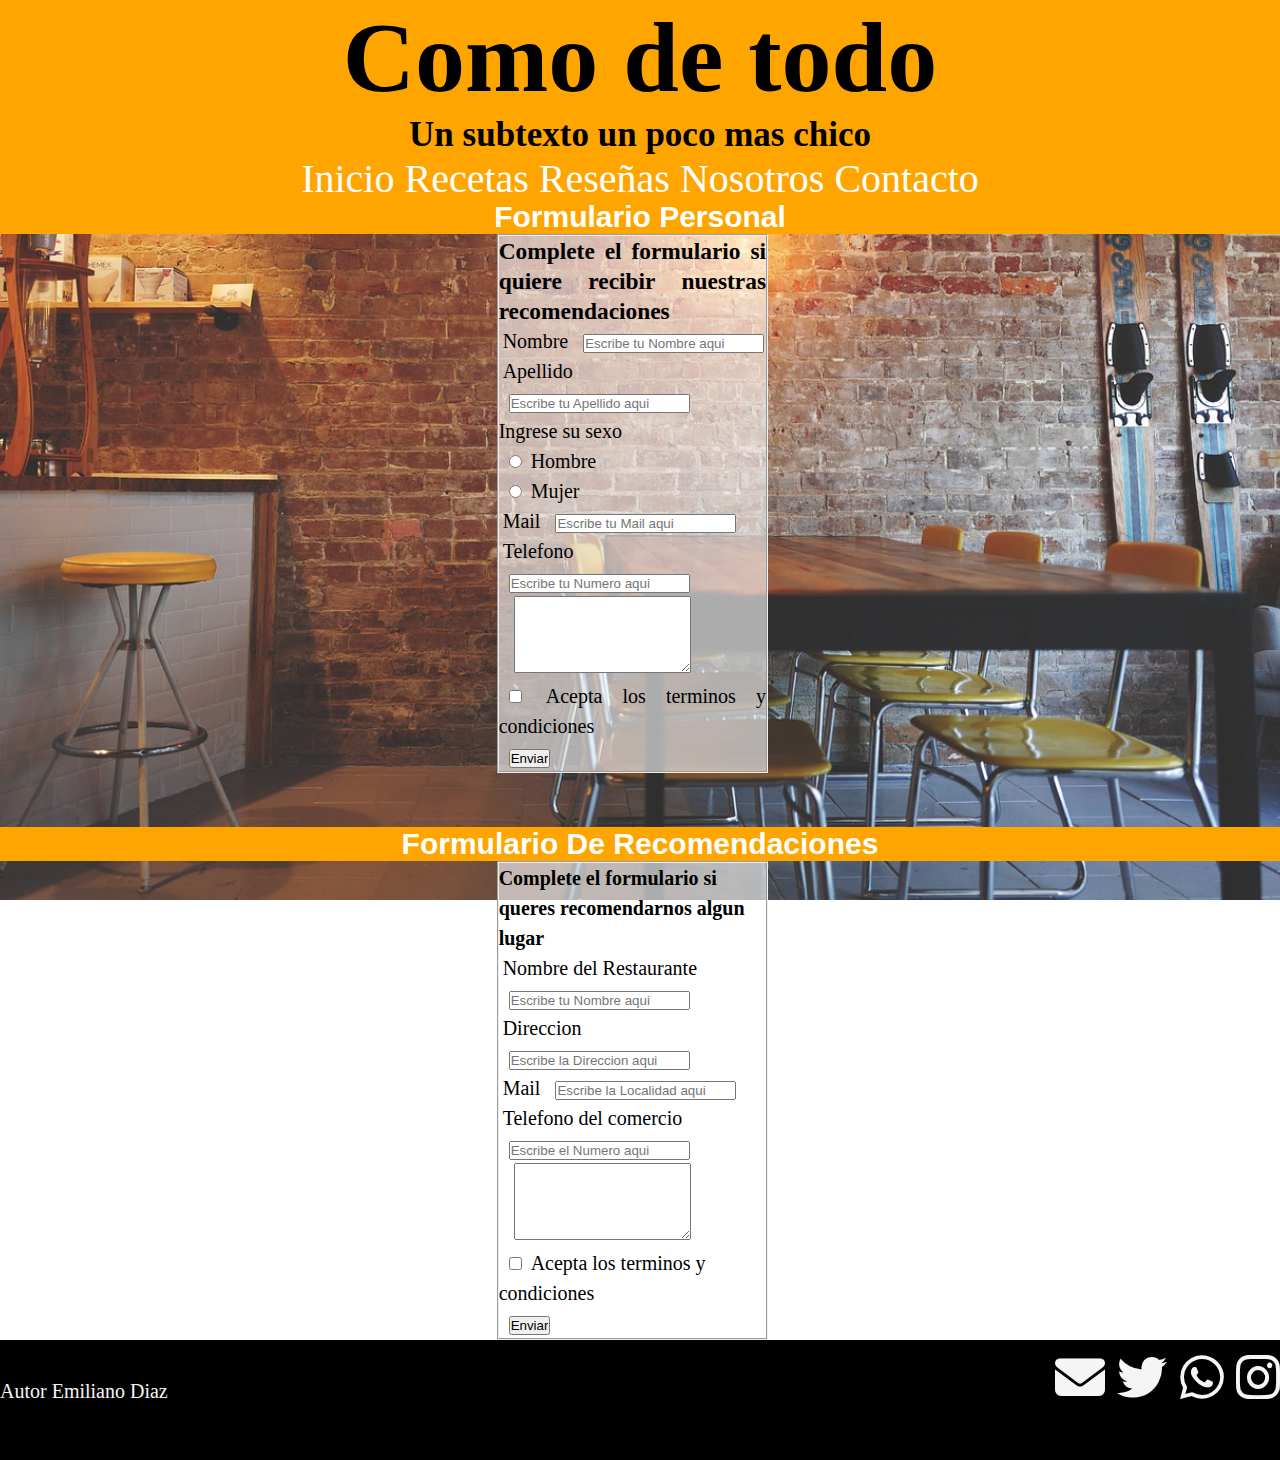
==== Pages/Contacto.html @ 470ce6e0 "Primer commit" ====
<!DOCTYPE html>
<html lang="es">
    <head>
        <meta charset="UTF-8">
        <meta http-equiv="X-UA-Compatible" content="IE=edge">
        <meta name="viewport" content="width=device-width, initial-scale=1.0">
        <title>Contacto</title>
        <link rel="stylesheet" href="https://cdnjs.cloudflare.com/ajax/libs/font-awesome/6.1.1/css/all.min.css">
        <link rel="stylesheet" href="../CSS/Styles.css">
    </head>
    <body>
    <header class="Encabezado">
        <h1 class="titulo">Como de todo </h1>
        <h5>Un subtexto un poco mas chico</h5>
        <nav class="lista">
            <ul>
                <li class="LiEnca"> <a href=../index.html>Inicio</a></li>
                <li class="LiEnca"> <a href=Recetas.html>Recetas</a></li>
                <li class="LiEnca"> <a href=Reseñas.html>Reseñas</a></li>
                <li class="LiEnca"> <a href=Nosotros.html>Nosotros</a></li>
                <li class="LiEnca"> <a href=Contacto.html>Contacto</a></li>
            </ul>
        </nav>
    </header>
    <main>
        
<h2>Formulario personal</h2>    
<section class="contacto1"> 
    <div class="contacto1a">
<form action="enviar.php" method="post">
    <fieldset class="cuadro">
        <h3 class="form">Complete el formulario si quiere recibir nuestras recomendaciones</h3> 
        <label for="">Nombre</label>
        <input type="text" placeholder="Escribe tu Nombre aqui"> <br>
        <label for="">Apellido</label>
        <input type="text" placeholder="Escribe tu Apellido aqui"> <br>
        <p>Ingrese su sexo</p>
        <input name ="Sexo" type="radio">
        <label for="">Hombre</label> <br>
        <input name ="Sexo"  type="radio">
        <label for="">Mujer</label> <br>
        <label for="Correo">Mail</label>
        <input type="mail" name="Correo" placeholder="Escribe tu Mail aqui"> <br>
        <label for="">Telefono</label>
        <input type="number" placeholder="Escribe tu Numero aqui"> <br>
        <textarea name="Escribe aqui un Comentario" id="Comentario" cols="20" rows="5"></textarea> <br>
        <input type="checkbox">
        <label for="">Acepta los terminos y condiciones  </label><br>
        <input type="submit" value="Enviar"> <br>
    </fieldset> <br><br><br>
</form>
</div>
</section>
    <h2>Formulario de recomendaciones</h2>
    <section class="contacto1">
        <div class="contacto1a">
    <form action="enviar.php" method="post">
        <fieldset class="cuadro_">
            <h4>Complete el formulario si queres recomendarnos algun lugar </h4> 
        <label for="">Nombre del Restaurante</label>
        <input type="text" placeholder="Escribe tu Nombre aqui"> <br>
        <label for="">Direccion</label>
        <input type="text" placeholder="Escribe la Direccion aqui"> <br>
        <label for="Localidad">Mail</label>
        <input type="text" placeholder="Escribe la Localidad aqui"> <br>
        <label for="">Telefono del comercio</label>
        <input type="number" placeholder="Escribe el Numero aqui"> <br>
        <textarea name="Escribe aqui un Comentario o " id="Comentario" cols="20" rows="5"></textarea> <br>
        <input type="checkbox">
        <label for="">Acepta los terminos y condiciones  </label><br>
        <input type="submit" value="Enviar">  
    </fieldset>
</form>
</div>
</section>
</main>

    <footer>
        <i class="fa-solid fa-envelope"></i>
        <i class="fa-brands fa-twitter"></i>
        <i class="fa-brands fa-whatsapp"></i>
        <i class="fa-brands fa-instagram"></i>
        <p class="Autor">Autor Emiliano Diaz </p>
    </footer>
</body>
</html>
---- CSS/Styles.css ----
/* RECETEO */
*{
       margin: 0;
       padding: 0;
       box-sizing: border-box;
/*        font-family: 'Courier New', Courier, monospace */;
}
/* TITULO */
.titulo{
       font-size : 100px;
       text-align: center;
}

h5{ 
       font-size: 35px; 
       text-align: center;      
}
/* ----GENERAL------ */
.lista {
       font-size: 40px;
}

.Encabezado {
       background-color: orange;
       height: 200px;
       width: 100%;  
}

nav {
       text-align: center;
}
.LiEnca{
       display: inline-block;
}
li a {
       text-decoration: none;
       color: rgb(255, 255, 255);
}

nav ul li a:hover{
       color: black;
}

/* ------FONDOS GENERALES----- */
main{
       height: auto;
       width: 100%;
       background-image: url(../Images/fondo.jpg);
       background-size: cover;
       background-position: center;
       background-attachment: fixed;
       
}


/* -----------INICIO/HOME--------------- */
/* Fotos de Resto */
.galeria{
       font-family: -apple-system, BlinkMacSystemFont, 'Segoe UI', Roboto, Oxygen, Ubuntu, Cantarell, 'Open Sans', 'Helvetica Neue', sans-serif;
} 

.galeria h2{
       text-align: center;
       margin: 15px 0 15px 0;
       font-weight: 300;
       font-family: sans-serif;
}
.contenedor-imagenes{
       display: flex;
       width: 100%;
       height: 60ex;
       align-items: center;
       justify-content: center;
       flex-wrap: wrap; 
       border-radius: 3px;
       transition: transform 0.3s ease-in-out;
                     }

.contenedor-imagenes:hover{
       display: flex;
       justify-content: space-around;
       filter: opacity(0.9);
       transform: scale(1.04);
}

.contenedor-imagenes .imagen{
       display: grid ;
       width: 20%;
       height: 250px;
       grid-template-columns: repeat(auto-fill,mimax(250px, 1fr));
       padding: 3px;

}
.imagen img{
       width: 100%;
       height: 100%;
       object-fit: cover;
       position: relative;
       background-size: contain;
}


.Section-two{
       height: 50px;
       width: 100%;
}

.item{
       display: flex;
       flex-direction: column;
       height: 120px;
       width: 120px;
       color:rgb(166, 50, 50);
       font-size: 5em;

}
span{
       color: red;
}




/* -----------RESEñAS----------- */

.flex{
       flex-direction: wrap;
       padding: 10px;
       border: 2px solid beige;
}

.flex div{
       background-color: #fff;
       width: 50px;
       text-align: center;
       line-height: 75px;
       font-size: 30px;
       border: 2px solid black;
}




/* -------Recetas-------- */
h2{
       font-size: 30px;
       font-family: Verdana, Geneva, Tahoma, sans-serif;
       background-color: orange;
       color:#fff;
       text-align: center;
       text-transform: capitalize;
}
.recetas{
       background-color: rgba(255, 255, 255, 0.649);
       height: 400px;
       width: 100%;
       font-size: 40px;

} 




/*----Formulario de contacto en contacto.html----- */

.contacto1{
       height: auto;
       width: 100%;
       display: grid;
       grid-template-columns: 1fr 1fr 1fr 1fr 1fr;
       grid-template-rows: 1fr 1fr 1fr;

}
.contacto1a{
       grid-column: 2/4;
       grid-row: 1/4;

}
.cuadro{
       width: 53%;
       background-color: rgba(255, 255, 255, 0.605);
       text-align: justify;
       line-height: 30px;
       margin-left: auto;
       font-size: 20px;
}
label{
       margin-left: 4px;
}
input{
       margin-left: 10px;
}
textarea{
       margin-left: 15px;
}
.cuadro_{
       width: 53%;
       background-color: rgba(255, 255, 255, 0.605);
       text-align: ;
       line-height: 30px;
       margin-left: auto;
       font-size: 20px;
}

/* -----FOOTER GENERAL---- */
footer{
       height: 120px;
       width: 100%;
       background-color: black;
       color: whitesmoke;
       font-size: 50px;
       text-align: right;
       display: inline-block;
       padding-top: 10px;
}
.Autor{
       font-size: 20px;
       float:left;
       display: inline-block;
       padding-top: 30px;
}




/* ---------MEDIA---------- */

/* -------------------Titulo y Encabezado------------- */
@media (max-width:425px) {
       .titulo{
              font-size : 70px;
              text-align: center;
       }
}

@media (max-width:425px) {
       h5{
              font-size: 25px;
              text-align: center;
       }
       
}
@media (max-width:375px) {
       .titulo{
              font-size : 50px;
              text-align: center;
       }
}


@media (max-width:690px){
       .LiEnca{
              font-size: 30px;
       }
}

/* Inicio solo de fotos */
@media (max-width: 600px) {
.contenedor-imagenes{
              display: flex;
       }
}

/*  */
/* Reccetas */
@media (max-width: 1347px) {
       .recetas{
              background-color: rgba(255, 255, 255, 0.649);
              height: 550px;
              width: 100%;
              font-size: 40px;
              }
       }

@media (max-width: 1250px) {
.recetas{
       background-color: rgba(255, 255, 255, 0.649);
       height: 450px;
       width: 100%;
       font-size: 40px;
       }
}

@media (max-width: 1024px) {
       .recetas{
              background-color: rgba(255, 255, 255, 0.649);
              height: 470px;
              width: 100%;
              font-size: 40px;
              }
       }

@media (max-width:768px) {
       .recetas{
              background-color: rgba(255, 255, 255, 0.649);
              height: 510px;
              width: 100%;
              font-size: 30px;
}
}

@media (max-width:720px) {
       .recetas{
       background-color: rgba(255, 255, 255, 0.649);
       height: 510px;
       width: 100%;
       font-size: 30px;
       }
}
       .Preparacio{
              font-size: 30px;
              text-align: justify;
       }


@media (max-width:460px) {
       .recetas{
              background-color: rgba(255, 255, 255, 0.649);
              height: 810px;
              width: 100%;
              font-size: 30px;
       }
}

@media (max-width:330px) {
       .recetas{
              background-color: rgba(255, 255, 255, 0.649);
              height: 850px;
              width: 100%;
              font-size: 30px;
}
}

/* ------CONTACTO MEDIA--------------- */

@media (max-width:764px) {
       .contacto1{


       }
       
}
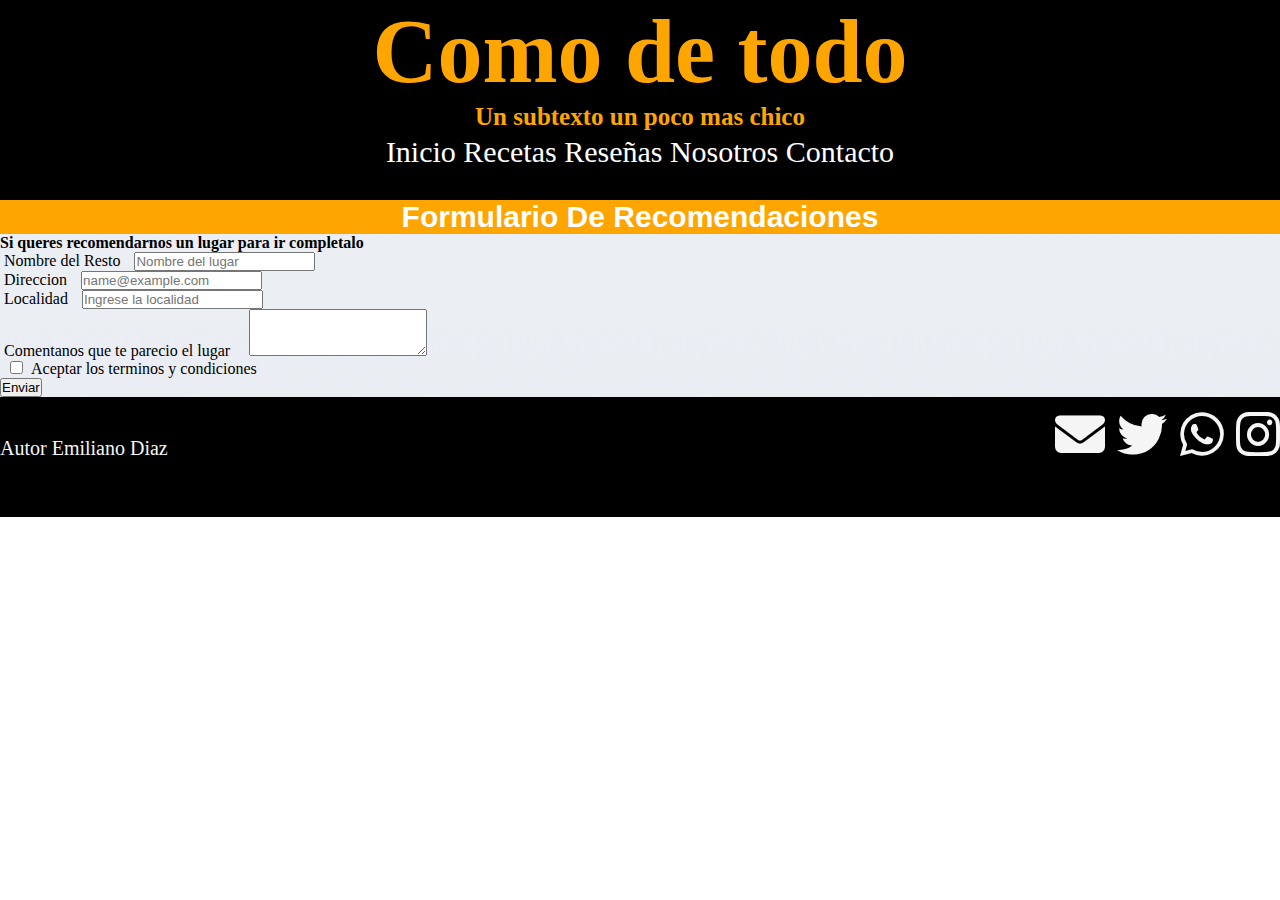
==== commit 2bba7bf1: "Contacto" ====
--- a/Pages/Contacto.html
+++ b/Pages/Contacto.html
@@ -1,21 +1,25 @@
 <!DOCTYPE html>
 <html lang="es">
-    <head>
-        <meta charset="UTF-8">
-        <meta http-equiv="X-UA-Compatible" content="IE=edge">
-        <meta name="viewport" content="width=device-width, initial-scale=1.0">
-        <title>Contacto</title>
-        <link rel="stylesheet" href="https://cdnjs.cloudflare.com/ajax/libs/font-awesome/6.1.1/css/all.min.css">
-        <link rel="stylesheet" href="../CSS/Styles.css">
-    </head>
-    <body>
+
+<head>
+    <meta charset="UTF-8">
+    <meta http-equiv="X-UA-Compatible" content="IE=edge">
+    <meta name="viewport" content="width=device-width, initial-scale=1.0">
+    <title>Contacto</title>
+    <link href="https://cdn.jsdelivr.net/npm/bootstrap@5.1.3/dist/css/bootstrap.min.css" rel="stylesheet"
+        integrity="sha384-1BmE4kWBq78iYhFldvKuhfTAU6auU8tT94WrHftjDbrCEXSU1oBoqyl2QvZ6jIW3" crossorigin="anonymous">
+    <link rel="stylesheet" href="https://cdnjs.cloudflare.com/ajax/libs/font-awesome/6.1.1/css/all.min.css">
+    <link rel="stylesheet" href="../CSS/Styles.css">
+</head>
+
+<body>
     <header class="Encabezado">
         <h1 class="titulo">Como de todo </h1>
         <h5>Un subtexto un poco mas chico</h5>
         <nav class="lista">
             <ul>
-                <li class="LiEnca"> <a href=../index.html>Inicio</a></li>
-                <li class="LiEnca"> <a href=Recetas.html>Recetas</a></li>
+                <li class="LiEnca"> <a href=../index.html>Inicio </a> </li> <li class="LiEnca"> <a
+                            href=Recetas.html>Recetas</a></li>
                 <li class="LiEnca"> <a href=Reseñas.html>Reseñas</a></li>
                 <li class="LiEnca"> <a href=Nosotros.html>Nosotros</a></li>
                 <li class="LiEnca"> <a href=Contacto.html>Contacto</a></li>
@@ -23,8 +27,8 @@
         </nav>
     </header>
     <main>
-        
-<h2>Formulario personal</h2>    
+
+        <!-- <h2>Formulario personal</h2>    
 <section class="contacto1"> 
     <div class="contacto1a">
 <form action="enviar.php" method="post">
@@ -51,29 +55,57 @@
 </form>
 </div>
 </section>
-    <h2>Formulario de recomendaciones</h2>
-    <section class="contacto1">
-        <div class="contacto1a">
-    <form action="enviar.php" method="post">
-        <fieldset class="cuadro_">
-            <h4>Complete el formulario si queres recomendarnos algun lugar </h4> 
-        <label for="">Nombre del Restaurante</label>
-        <input type="text" placeholder="Escribe tu Nombre aqui"> <br>
-        <label for="">Direccion</label>
-        <input type="text" placeholder="Escribe la Direccion aqui"> <br>
-        <label for="Localidad">Mail</label>
-        <input type="text" placeholder="Escribe la Localidad aqui"> <br>
-        <label for="">Telefono del comercio</label>
-        <input type="number" placeholder="Escribe el Numero aqui"> <br>
-        <textarea name="Escribe aqui un Comentario o " id="Comentario" cols="20" rows="5"></textarea> <br>
-        <input type="checkbox">
-        <label for="">Acepta los terminos y condiciones  </label><br>
-        <input type="submit" value="Enviar">  
-    </fieldset>
-</form>
-</div>
+<section class="contacto1">
+    <div class="contacto1a">
+        <form action="enviar.php" method="post">
+            <fieldset class="cuadro_">
+                <h4>Complete el formulario si queres recomendarnos algun lugar </h4> 
+                <label for="">Nombre del Restaurante</label>
+                <input type="text" placeholder="Escribe tu Nombre aqui"> <br>
+                <label for="">Direccion</label>
+                <input type="text" placeholder="Escribe la Direccion aqui"> <br>
+                <label for="Localidad">Mail</label>
+                <input type="text" placeholder="Escribe la Localidad aqui"> <br>
+                <label for="">Telefono del comercio</label>
+                <input type="number" placeholder="Escribe el Numero aqui"> <br>
+                <textarea name="Escribe aqui un Comentario o " id="Comentario" cols="20" rows="5"></textarea> <br>
+                <input type="checkbox">
+                <label for="">Acepta los terminos y condiciones  </label><br>
+                <input type="submit" value="Enviar"> -->
+            </fieldset>
+        </form>
+    </div>
 </section>
-</main>
+
+
+<div class="container">
+    <div class="mb-3">
+        <h2>Formulario de recomendaciones</h2>
+        <strong>Si queres recomendarnos un lugar para ir completalo</strong><br> 
+        <label for="exampleFormControlInput1" class="form-label">Nombre del Resto</label>
+        <input type="email" class="form-control" id="exampleFormControlInput1" placeholder="Nombre del lugar">
+    </div>
+            <div class="mb-3">
+                <label for="exampleFormControlInput1" class="form-label">Direccion</label>
+                <input type="email" class="form-control" id="exampleFormControlInput1" placeholder="name@example.com">
+            </div>
+            <div class="mb-3">
+                <label for="exampleFormControlInput1" class="form-label">Localidad</label>
+                <input type="email" class="form-control" id="exampleFormControlInput1" placeholder="Ingrese la localidad">
+            </div>            
+            <div class="mb-3">
+                <label for="exampleFormControlTextarea1" class="form-label">Comentanos que te parecio el lugar</label>
+                <textarea class="form-control" id="exampleFormControlTextarea1" rows="3"></textarea>
+            </div>
+            <div class="mb-3 form-check">
+                <input type="checkbox" class="form-check-input" id="exampleCheck1">
+                <label class="form-check-label" for="exampleCheck1">Aceptar los terminos y condiciones</label>
+            </div>
+            <button type="submit" class="btn btn-primary">Enviar</button>
+            </form>
+
+        </div>
+    </main>
 
     <footer>
         <i class="fa-solid fa-envelope"></i>
@@ -82,5 +114,18 @@
         <i class="fa-brands fa-instagram"></i>
         <p class="Autor">Autor Emiliano Diaz </p>
     </footer>
+    <!----------Bundle---------->
+    <script src="https://cdn.jsdelivr.net/npm/bootstrap@5.1.3/dist/js/bootstrap.bundle.min.js"
+        integrity="sha384-ka7Sk0Gln4gmtz2MlQnikT1wXgYsOg+OMhuP+IlRH9sENBO0LRn5q+8nbTov4+1p" crossorigin="anonymous">
+    </script>
+    <!----------Separate----------------->
+    <script src="https://cdn.jsdelivr.net/npm/@popperjs/core@2.10.2/dist/umd/popper.min.js"
+        integrity="sha384-7+zCNj/IqJ95wo16oMtfsKbZ9ccEh31eOz1HGyDuCQ6wgnyJNSYdrPa03rtR1zdB" crossorigin="anonymous">
+    </script>
+    <script src="https://cdn.jsdelivr.net/npm/bootstrap@5.1.3/dist/js/bootstrap.min.js"
+        integrity="sha384-QJHtvGhmr9XOIpI6YVutG+2QOK9T+ZnN4kzFN1RtK3zEFEIsxhlmWl5/YESvpZ13" crossorigin="anonymous">
+    </script>
+
 </body>
+
 </html>--- a/CSS/Styles.css
+++ b/CSS/Styles.css
@@ -1,4 +1,4 @@
-/* RECETEO */
+/* RESCET */
 *{
        margin: 0;
        padding: 0;
@@ -7,21 +7,24 @@
 }
 /* TITULO */
 .titulo{
-       font-size : 100px;
+       font-size : 90px;
        text-align: center;
+       color: orange;
 }
 
 h5{ 
-       font-size: 35px; 
-       text-align: center;      
-}
-/* ----GENERAL------ */
+       font-size: 25px; 
+       text-align: center; 
+       color: orange;     
+}
+/* ----GENERAL ENCABEZLADO------ */
 .lista {
-       font-size: 40px;
+       font-size: 30px;
+       padding-top: 4px;
 }
 
 .Encabezado {
-       background-color: orange;
+       background-color: black;
        height: 200px;
        width: 100%;  
 }
@@ -38,7 +41,7 @@
 }
 
 nav ul li a:hover{
-       color: black;
+       color: orange;
 }
 
 /* ------FONDOS GENERALES----- */
@@ -54,56 +57,14 @@
 
 
 /* -----------INICIO/HOME--------------- */
-/* Fotos de Resto */
-.galeria{
-       font-family: -apple-system, BlinkMacSystemFont, 'Segoe UI', Roboto, Oxygen, Ubuntu, Cantarell, 'Open Sans', 'Helvetica Neue', sans-serif;
-} 
-
-.galeria h2{
-       text-align: center;
-       margin: 15px 0 15px 0;
-       font-weight: 300;
-       font-family: sans-serif;
-}
-.contenedor-imagenes{
-       display: flex;
-       width: 100%;
-       height: 60ex;
-       align-items: center;
-       justify-content: center;
-       flex-wrap: wrap; 
-       border-radius: 3px;
-       transition: transform 0.3s ease-in-out;
-                     }
-
-.contenedor-imagenes:hover{
-       display: flex;
-       justify-content: space-around;
-       filter: opacity(0.9);
-       transform: scale(1.04);
-}
-
-.contenedor-imagenes .imagen{
-       display: grid ;
-       width: 20%;
-       height: 250px;
-       grid-template-columns: repeat(auto-fill,mimax(250px, 1fr));
-       padding: 3px;
-
-}
-.imagen img{
-       width: 100%;
+.Fuimos{
+       font-size: 40px;
+       margin-block-end: 5px;
+}
+/* .Section-two{
        height: 100%;
-       object-fit: cover;
-       position: relative;
-       background-size: contain;
-}
-
-
-.Section-two{
-       height: 50px;
-       width: 100%;
-}
+       width: 100%;
+} */
 
 .item{
        display: flex;
@@ -114,28 +75,17 @@
        font-size: 5em;
 
 }
+.TitIndex{
+       font-size: 50px;
+}
 span{
        color: red;
 }
-
-
-
-
 /* -----------RESEñAS----------- */
 
-.flex{
-       flex-direction: wrap;
-       padding: 10px;
-       border: 2px solid beige;
-}
-
-.flex div{
-       background-color: #fff;
-       width: 50px;
-       text-align: center;
-       line-height: 75px;
-       font-size: 30px;
-       border: 2px solid black;
+.card-img-top{
+       margin-right: 80em;
+       max-width: 60em;
 }
 
 
@@ -196,7 +146,6 @@
 .cuadro_{
        width: 53%;
        background-color: rgba(255, 255, 255, 0.605);
-       text-align: ;
        line-height: 30px;
        margin-left: auto;
        font-size: 20px;
@@ -215,7 +164,7 @@
 }
 .Autor{
        font-size: 20px;
-       float:left;
+       float: left;
        display: inline-block;
        padding-top: 30px;
 }
@@ -292,7 +241,7 @@
 
 @media (max-width:768px) {
        .recetas{
-              background-color: rgba(255, 255, 255, 0.649);
+              background-color: orange;
               height: 510px;
               width: 100%;
               font-size: 30px;
@@ -333,10 +282,8 @@
 
 /* ------CONTACTO MEDIA--------------- */
 
-@media (max-width:764px) {
+/* @media (max-width:764px) {
        .contacto1{
-
-
-       }
-       
-}+       }
+}
+ */
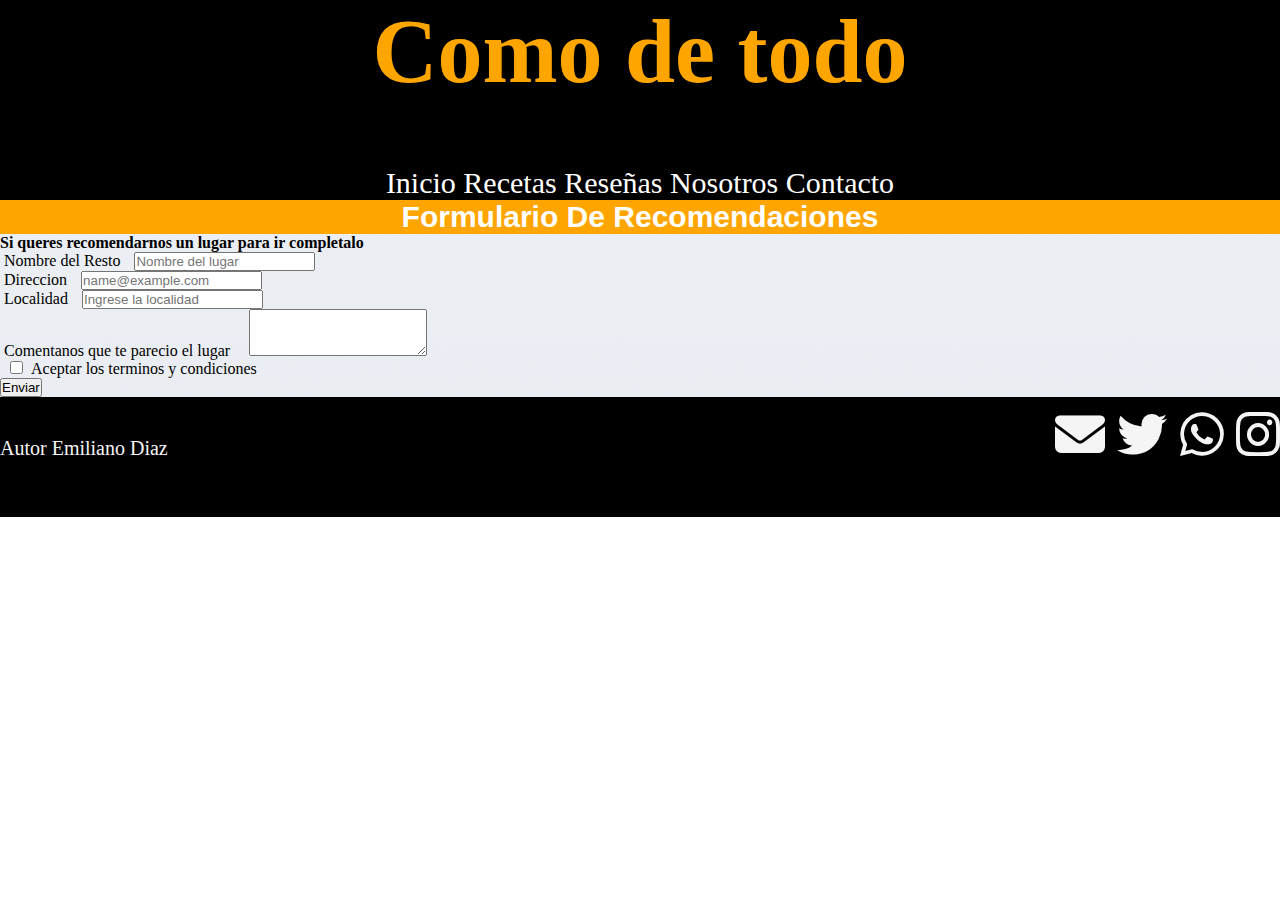
==== commit db5a2dd6: "Arreglos en css y flex" ====
--- a/Pages/Contacto.html
+++ b/Pages/Contacto.html
@@ -15,7 +15,7 @@
 <body>
     <header class="Encabezado">
         <h1 class="titulo">Como de todo </h1>
-        <h5>Un subtexto un poco mas chico</h5>
+       <!--  <h5>Un subtexto un poco mas chico</h5> -->
         <nav class="lista">
             <ul>
                 <li class="LiEnca"> <a href=../index.html>Inicio </a> </li> <li class="LiEnca"> <a
@@ -27,57 +27,6 @@
         </nav>
     </header>
     <main>
-
-        <!-- <h2>Formulario personal</h2>    
-<section class="contacto1"> 
-    <div class="contacto1a">
-<form action="enviar.php" method="post">
-    <fieldset class="cuadro">
-        <h3 class="form">Complete el formulario si quiere recibir nuestras recomendaciones</h3> 
-        <label for="">Nombre</label>
-        <input type="text" placeholder="Escribe tu Nombre aqui"> <br>
-        <label for="">Apellido</label>
-        <input type="text" placeholder="Escribe tu Apellido aqui"> <br>
-        <p>Ingrese su sexo</p>
-        <input name ="Sexo" type="radio">
-        <label for="">Hombre</label> <br>
-        <input name ="Sexo"  type="radio">
-        <label for="">Mujer</label> <br>
-        <label for="Correo">Mail</label>
-        <input type="mail" name="Correo" placeholder="Escribe tu Mail aqui"> <br>
-        <label for="">Telefono</label>
-        <input type="number" placeholder="Escribe tu Numero aqui"> <br>
-        <textarea name="Escribe aqui un Comentario" id="Comentario" cols="20" rows="5"></textarea> <br>
-        <input type="checkbox">
-        <label for="">Acepta los terminos y condiciones  </label><br>
-        <input type="submit" value="Enviar"> <br>
-    </fieldset> <br><br><br>
-</form>
-</div>
-</section>
-<section class="contacto1">
-    <div class="contacto1a">
-        <form action="enviar.php" method="post">
-            <fieldset class="cuadro_">
-                <h4>Complete el formulario si queres recomendarnos algun lugar </h4> 
-                <label for="">Nombre del Restaurante</label>
-                <input type="text" placeholder="Escribe tu Nombre aqui"> <br>
-                <label for="">Direccion</label>
-                <input type="text" placeholder="Escribe la Direccion aqui"> <br>
-                <label for="Localidad">Mail</label>
-                <input type="text" placeholder="Escribe la Localidad aqui"> <br>
-                <label for="">Telefono del comercio</label>
-                <input type="number" placeholder="Escribe el Numero aqui"> <br>
-                <textarea name="Escribe aqui un Comentario o " id="Comentario" cols="20" rows="5"></textarea> <br>
-                <input type="checkbox">
-                <label for="">Acepta los terminos y condiciones  </label><br>
-                <input type="submit" value="Enviar"> -->
-            </fieldset>
-        </form>
-    </div>
-</section>
-
-
 <div class="container">
     <div class="mb-3">
         <h2>Formulario de recomendaciones</h2>
--- a/CSS/Styles.css
+++ b/CSS/Styles.css
@@ -26,7 +26,11 @@
 .Encabezado {
        background-color: black;
        height: 200px;
-       width: 100%;  
+       width: 100%;
+       display: flex;
+       flex-direction: column      ;
+       justify-content: space-between;
+       text-align: center;  
 }
 
 nav {
@@ -76,7 +80,9 @@
 
 }
 .TitIndex{
-       font-size: 50px;
+       font-size: 30px;
+       background-color: orange;
+       text-align: center;
 }
 span{
        color: red;
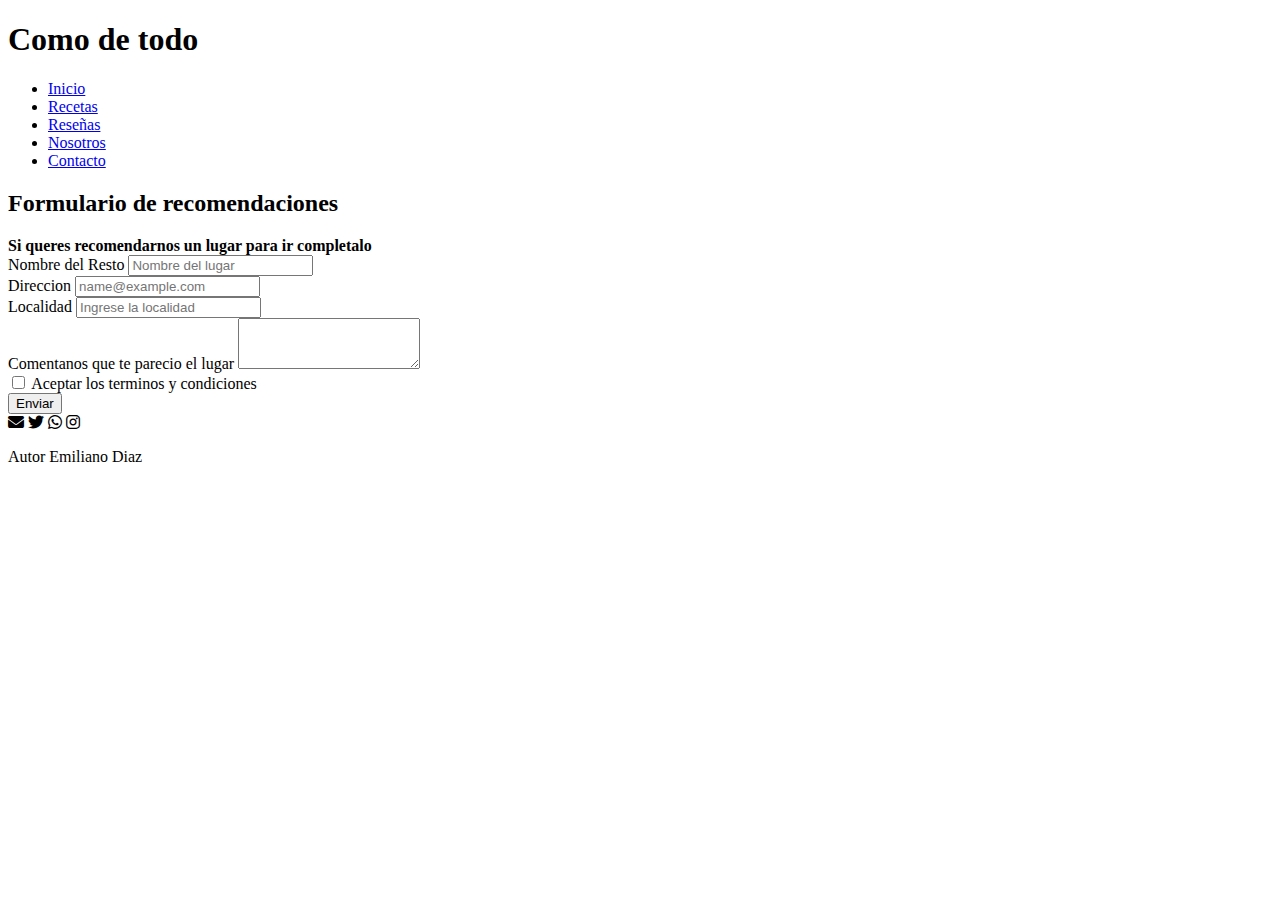
==== commit aa5a9712: "META" ====
--- a/Pages/Contacto.html
+++ b/Pages/Contacto.html
@@ -5,17 +5,27 @@
     <meta charset="UTF-8">
     <meta http-equiv="X-UA-Compatible" content="IE=edge">
     <meta name="viewport" content="width=device-width, initial-scale=1.0">
-    <title>Contacto</title>
-    <link href="https://cdn.jsdelivr.net/npm/bootstrap@5.1.3/dist/css/bootstrap.min.css" rel="stylesheet"
-        integrity="sha384-1BmE4kWBq78iYhFldvKuhfTAU6auU8tT94WrHftjDbrCEXSU1oBoqyl2QvZ6jIW3" crossorigin="anonymous">
+    <title>Contacto</title> 
+    <!-------LINKS---------->
+    <link rel="stylesheet" href="https://cdn.jsdelivr.net/npm/bootstrap@4.6.1/dist/css/bootstrap.min.css"
+    integrity="sha384-zCbKRCUGaJDkqS1kPbPd7TveP5iyJE0EjAuZQTgFLD2ylzuqKfdKlfG/eSrtxUkn" crossorigin="anonymous">
     <link rel="stylesheet" href="https://cdnjs.cloudflare.com/ajax/libs/font-awesome/6.1.1/css/all.min.css">
-    <link rel="stylesheet" href="../CSS/Styles.css">
-</head>
+    <link rel="stylesheet" href="CSS/Styles.css">
+<!----------------META----------------->
+<meta name="keywords" content="creacion, paginas, diseños, mejorando">
+<meta name="viewport" content="width=device-width, initial-scale=1">
+<meta name="description" content="Mira todas las reseñas que tenemos para vos. También podes encontrar recetas increíbles">
+<meta property="og:locale" content="es_ES" />
+<meta property="og:type" content="website" />
+<meta name="language" content="Spanish">
+<meta name="city" content="Buenos Aires">
+<meta name="doc-type" content="Web Page"></head>
+<!-------ENCABEZADO--------->
 
 <body>
     <header class="Encabezado">
         <h1 class="titulo">Como de todo </h1>
-       <!--  <h5>Un subtexto un poco mas chico</h5> -->
+        <!--  <h5>Un subtexto un poco mas chico</h5> -->
         <nav class="lista">
             <ul>
                 <li class="LiEnca"> <a href=../index.html>Inicio </a> </li> <li class="LiEnca"> <a
@@ -27,21 +37,23 @@
         </nav>
     </header>
     <main>
-<div class="container">
-    <div class="mb-3">
-        <h2>Formulario de recomendaciones</h2>
-        <strong>Si queres recomendarnos un lugar para ir completalo</strong><br> 
-        <label for="exampleFormControlInput1" class="form-label">Nombre del Resto</label>
-        <input type="email" class="form-control" id="exampleFormControlInput1" placeholder="Nombre del lugar">
-    </div>
+        <!-------Formularios---------->
+        <div class="container">
+            <div class="mb-3">
+                <h2>Formulario de recomendaciones</h2>
+                <strong>Si queres recomendarnos un lugar para ir completalo</strong><br>
+                <label for="exampleFormControlInput1" class="form-label">Nombre del Resto</label>
+                <input type="email" class="form-control" id="exampleFormControlInput1" placeholder="Nombre del lugar">
+            </div>
             <div class="mb-3">
                 <label for="exampleFormControlInput1" class="form-label">Direccion</label>
                 <input type="email" class="form-control" id="exampleFormControlInput1" placeholder="name@example.com">
             </div>
             <div class="mb-3">
                 <label for="exampleFormControlInput1" class="form-label">Localidad</label>
-                <input type="email" class="form-control" id="exampleFormControlInput1" placeholder="Ingrese la localidad">
-            </div>            
+                <input type="email" class="form-control" id="exampleFormControlInput1"
+                    placeholder="Ingrese la localidad">
+            </div>
             <div class="mb-3">
                 <label for="exampleFormControlTextarea1" class="form-label">Comentanos que te parecio el lugar</label>
                 <textarea class="form-control" id="exampleFormControlTextarea1" rows="3"></textarea>
@@ -55,7 +67,7 @@
 
         </div>
     </main>
-
+    <!--------FOOTER---------->
     <footer>
         <i class="fa-solid fa-envelope"></i>
         <i class="fa-brands fa-twitter"></i>
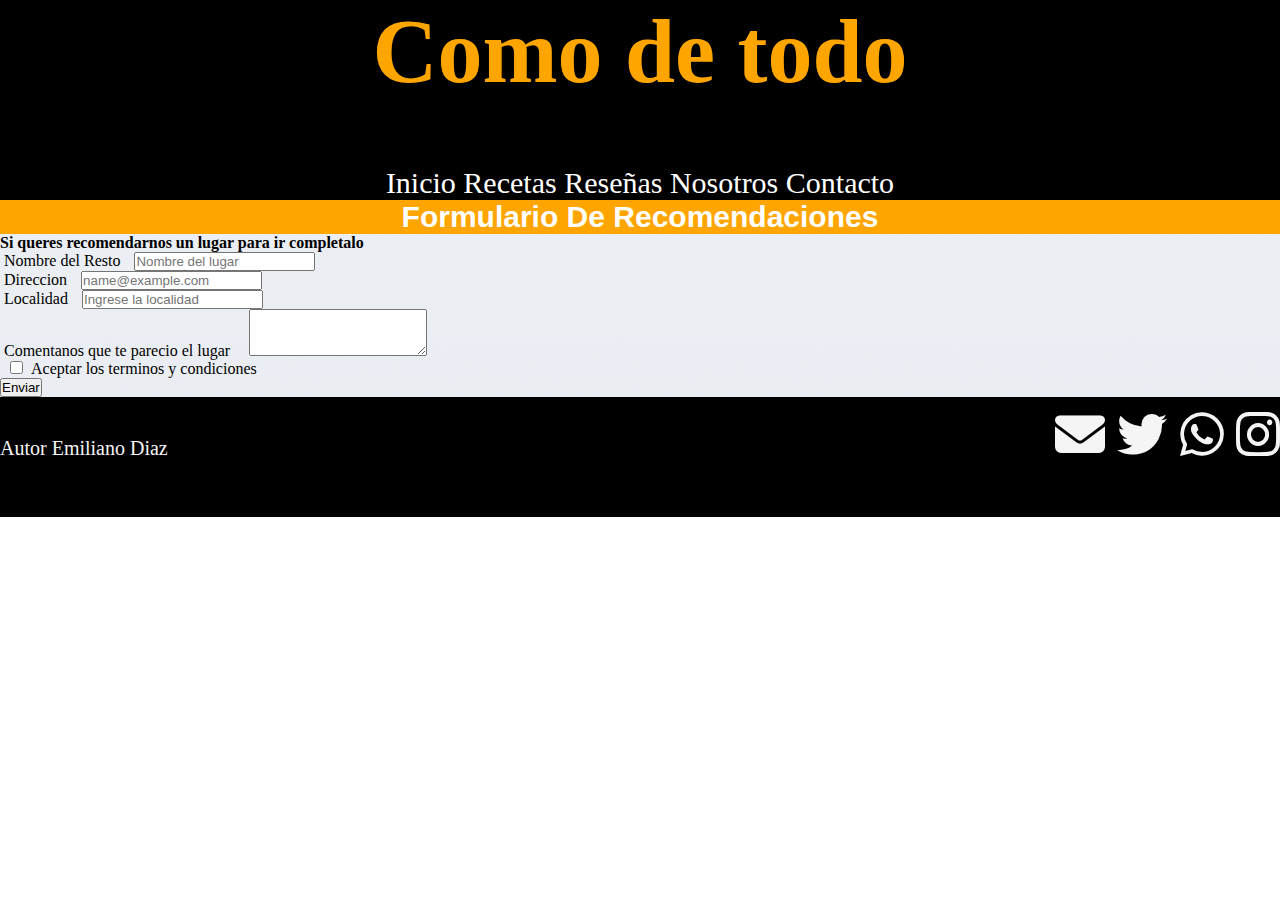
==== commit 5cc7bad0: "CSS" ====
--- a/Pages/Contacto.html
+++ b/Pages/Contacto.html
@@ -10,9 +10,9 @@
     <link rel="stylesheet" href="https://cdn.jsdelivr.net/npm/bootstrap@4.6.1/dist/css/bootstrap.min.css"
     integrity="sha384-zCbKRCUGaJDkqS1kPbPd7TveP5iyJE0EjAuZQTgFLD2ylzuqKfdKlfG/eSrtxUkn" crossorigin="anonymous">
     <link rel="stylesheet" href="https://cdnjs.cloudflare.com/ajax/libs/font-awesome/6.1.1/css/all.min.css">
-    <link rel="stylesheet" href="CSS/Styles.css">
+    <link rel="stylesheet" href="../CSS/Styles.css">
 <!----------------META----------------->
-<meta name="keywords" content="creacion, paginas, diseños, mejorando">
+    <meta name="keywords" content="creacion, paginas, diseños, mejorando">
 <meta name="viewport" content="width=device-width, initial-scale=1">
 <meta name="description" content="Mira todas las reseñas que tenemos para vos. También podes encontrar recetas increíbles">
 <meta property="og:locale" content="es_ES" />
--- a/CSS/Styles.css
+++ b/CSS/Styles.css
@@ -0,0 +1,361 @@
+@charset "UTF-8";
+/* RESCET */
+* {
+  margin: 0;
+  padding: 0;
+  -webkit-box-sizing: border-box;
+          box-sizing: border-box;
+  /*        font-family: 'Courier New', Courier, monospace */
+}
+
+/* TITULO */
+.titulo {
+  font-size: 90px;
+  text-align: center;
+  color: orange;
+}
+
+h5 {
+  font-size: 25px;
+  text-align: center;
+  color: orange;
+}
+
+/* ----GENERAL ENCABEZLADO------ */
+.lista {
+  font-size: 30px;
+  padding-top: 4px;
+}
+
+.Encabezado {
+  background-color: black;
+  height: 200px;
+  width: 100%;
+  display: -webkit-box;
+  display: -ms-flexbox;
+  display: flex;
+  -webkit-box-orient: vertical;
+  -webkit-box-direction: normal;
+      -ms-flex-direction: column;
+          flex-direction: column;
+  -webkit-box-pack: justify;
+      -ms-flex-pack: justify;
+          justify-content: space-between;
+  text-align: center;
+}
+
+nav {
+  text-align: center;
+}
+
+.LiEnca {
+  display: inline-block;
+}
+
+li a {
+  text-decoration: none;
+  color: white;
+}
+
+nav ul li a:hover {
+  color: orange;
+}
+
+/* ------FONDOS GENERALES----- */
+main {
+  height: auto;
+  width: 100%;
+  background-image: url(../Images/fondo.jpg);
+  background-size: cover;
+  background-position: center;
+  background-attachment: fixed;
+}
+
+/* -----------INICIO/HOME--------------- */
+.Fuimos {
+  font-size: 40px;
+  -webkit-margin-after: 5px;
+          margin-block-end: 5px;
+}
+
+/* .Section-two{
+      height: 100%;
+      width: 100%;
+  } */
+.item {
+  display: -webkit-box;
+  display: -ms-flexbox;
+  display: flex;
+  -webkit-box-orient: vertical;
+  -webkit-box-direction: normal;
+      -ms-flex-direction: column;
+          flex-direction: column;
+  height: 120px;
+  width: 120px;
+  color: #a63232;
+  font-size: 5em;
+}
+
+.TitIndex {
+  font-size: 30px;
+  background-color: orange;
+  text-align: center;
+}
+
+span {
+  color: red;
+}
+
+.color-c1 {
+  background-color: red;
+  color: black;
+  font-size: 60px;
+  border: 2px solid;
+  height: 150px;
+  width: 950px;
+}
+
+.color-c2 {
+  background-color: blue;
+  color: black;
+  font-size: 60px;
+  border: 2px solid;
+  height: 150px;
+  width: 950px;
+}
+
+.color-c3 {
+  background-color: green;
+  color: black;
+  font-size: 60px;
+  border: 2px solid;
+  height: 150px;
+  width: 950px;
+}
+
+.color-c4 {
+  background-color: yellow;
+  color: black;
+  font-size: 60px;
+  border: 2px solid;
+  height: 150px;
+  width: 950px;
+}
+
+/* -----------RESEñAS----------- */
+.card-img-top {
+  margin-right: 80em;
+  max-width: 60em;
+}
+
+/* -------Recetas-------- */
+h2 {
+  font-size: 30px;
+  font-family: Verdana, Geneva, Tahoma, sans-serif;
+  background-color: orange;
+  color: #fff;
+  text-align: center;
+  text-transform: capitalize;
+}
+
+.recetas {
+  background-color: rgba(255, 255, 255, 0.649);
+  height: 400px;
+  width: 100%;
+  font-size: 40px;
+}
+
+/*----Formulario de contacto en contacto.html----- */
+.contacto1 {
+  height: auto;
+  width: 100%;
+  display: -ms-grid;
+  display: grid;
+  -ms-grid-columns: 1fr 1fr 1fr 1fr 1fr;
+      grid-template-columns: 1fr 1fr 1fr 1fr 1fr;
+  -ms-grid-rows: 1fr 1fr 1fr;
+      grid-template-rows: 1fr 1fr 1fr;
+}
+
+.contacto1a {
+  -ms-grid-column: 2;
+  -ms-grid-column-span: 2;
+  grid-column: 2/4;
+  -ms-grid-row: 1;
+  -ms-grid-row-span: 3;
+  grid-row: 1/4;
+}
+
+.cuadro {
+  width: 53%;
+  background-color: rgba(255, 255, 255, 0.605);
+  text-align: justify;
+  line-height: 30px;
+  margin-left: auto;
+  font-size: 20px;
+}
+
+label {
+  margin-left: 4px;
+}
+
+input {
+  margin-left: 10px;
+}
+
+textarea {
+  margin-left: 15px;
+}
+
+.cuadro_ {
+  width: 53%;
+  background-color: rgba(255, 255, 255, 0.605);
+  line-height: 30px;
+  margin-left: auto;
+  font-size: 20px;
+}
+
+/* -----FOOTER GENERAL---- */
+footer {
+  height: 120px;
+  width: 100%;
+  background-color: black;
+  color: whitesmoke;
+  font-size: 50px;
+  text-align: right;
+  display: inline-block;
+  padding-top: 10px;
+}
+
+.Autor {
+  font-size: 20px;
+  float: left;
+  padding-top: 30px;
+}
+
+/* ---------MEDIA---------- */
+/* -------------------Titulo y Encabezado------------- */
+@media (max-width: 425px) {
+  .titulo {
+    font-size: 70px;
+    text-align: center;
+  }
+}
+
+@media (max-width: 425px) {
+  h5 {
+    font-size: 25px;
+    text-align: center;
+  }
+}
+
+@media (max-width: 375px) {
+  .titulo {
+    font-size: 50px;
+    text-align: center;
+  }
+}
+
+@media (max-width: 690px) {
+  .LiEnca {
+    font-size: 30px;
+  }
+}
+
+@media (max-width: 425px) {
+  .Encabezado {
+    height: auto;
+  }
+}
+
+@media (max-width: 320px) {
+  ul {
+    font-size: 13px;
+  }
+  .Encabezado {
+    height: auto;
+  }
+}
+
+/* Reccetas */
+@media (max-width: 1347px) {
+  .recetas {
+    background-color: rgba(255, 255, 255, 0.649);
+    height: 550px;
+    width: 100%;
+    font-size: 40px;
+  }
+}
+
+@media (max-width: 1250px) {
+  .recetas {
+    background-color: rgba(255, 255, 255, 0.649);
+    height: 450px;
+    width: 100%;
+    font-size: 40px;
+  }
+}
+
+@media (max-width: 1024px) {
+  .recetas {
+    background-color: rgba(255, 255, 255, 0.649);
+    height: 470px;
+    width: 100%;
+    font-size: 40px;
+  }
+}
+
+@media (max-width: 768px) {
+  .recetas {
+    background-color: orange;
+    height: 510px;
+    width: 100%;
+    font-size: 30px;
+  }
+}
+
+@media (max-width: 720px) {
+  .recetas {
+    background-color: rgba(255, 255, 255, 0.649);
+    height: 510px;
+    width: 100%;
+    font-size: 30px;
+  }
+}
+
+.Preparacio {
+  font-size: 30px;
+  text-align: justify;
+}
+
+@media (max-width: 460px) {
+  .recetas {
+    background-color: rgba(255, 255, 255, 0.649);
+    height: 810px;
+    width: 100%;
+    font-size: 30px;
+  }
+}
+
+@media (max-width: 330px) {
+  .recetas {
+    background-color: rgba(255, 255, 255, 0.649);
+    height: 850px;
+    width: 100%;
+    font-size: 30px;
+  }
+}
+
+/*------------MEDIA FOOTER--------------- */
+@media (max-width: 425px) {
+  .Autor {
+    font-size: 15px;
+    text-align: left;
+  }
+  .footlog {
+    font-size: 20px;
+    text-align: end;
+    padding-top: 6.5%;
+  }
+}
+/*# sourceMappingURL=Styles.css.map */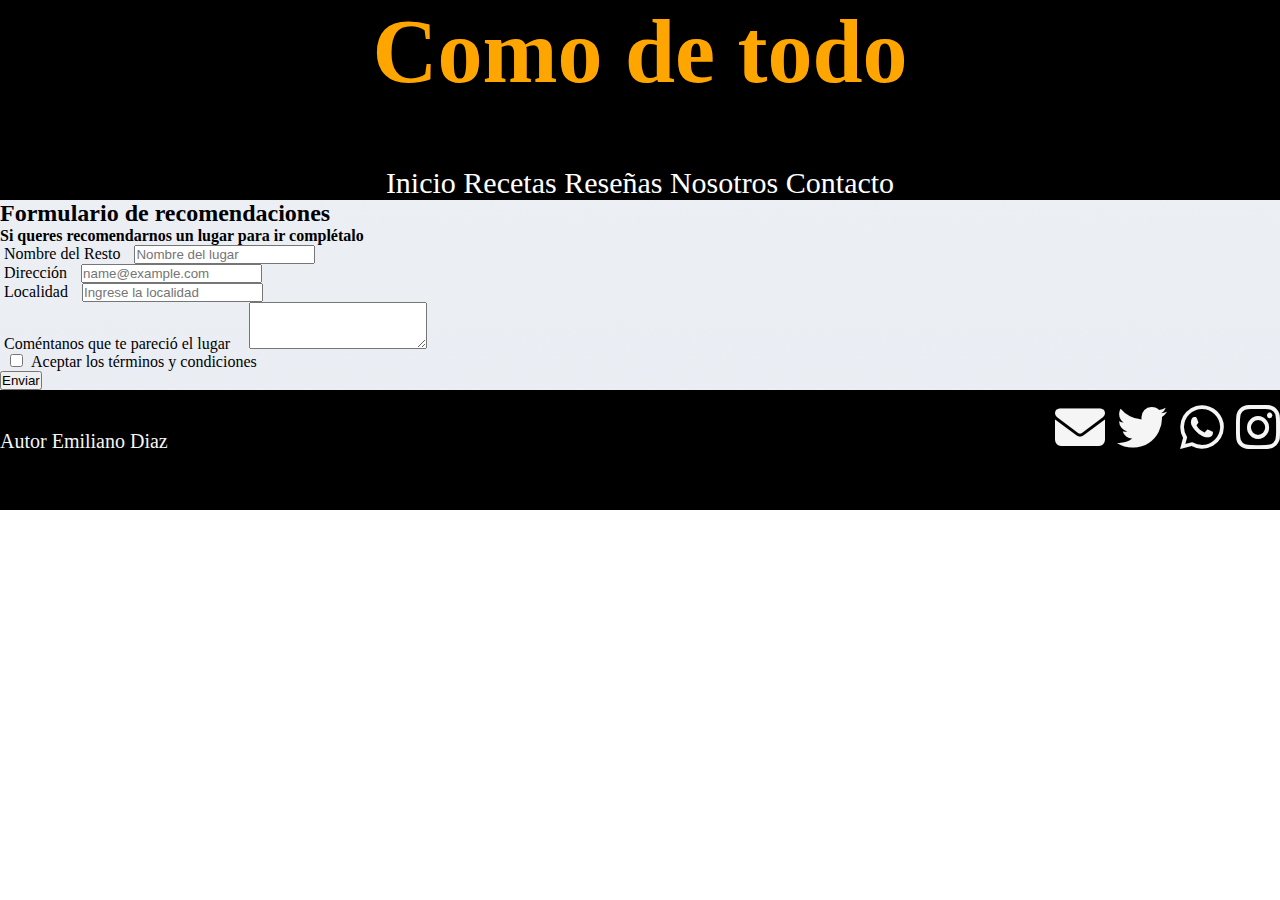
==== commit d447ddb7: "Ortografia" ====
--- a/Pages/Contacto.html
+++ b/Pages/Contacto.html
@@ -25,7 +25,6 @@
 <body>
     <header class="Encabezado">
         <h1 class="titulo">Como de todo </h1>
-        <!--  <h5>Un subtexto un poco mas chico</h5> -->
         <nav class="lista">
             <ul>
                 <li class="LiEnca"> <a href=../index.html>Inicio </a> </li> <li class="LiEnca"> <a
@@ -41,12 +40,12 @@
         <div class="container">
             <div class="mb-3">
                 <h2>Formulario de recomendaciones</h2>
-                <strong>Si queres recomendarnos un lugar para ir completalo</strong><br>
+                <strong>Si queres recomendarnos un lugar para ir complétalo</strong><br>
                 <label for="exampleFormControlInput1" class="form-label">Nombre del Resto</label>
                 <input type="email" class="form-control" id="exampleFormControlInput1" placeholder="Nombre del lugar">
             </div>
             <div class="mb-3">
-                <label for="exampleFormControlInput1" class="form-label">Direccion</label>
+                <label for="exampleFormControlInput1" class="form-label">Dirección</label>
                 <input type="email" class="form-control" id="exampleFormControlInput1" placeholder="name@example.com">
             </div>
             <div class="mb-3">
@@ -55,12 +54,12 @@
                     placeholder="Ingrese la localidad">
             </div>
             <div class="mb-3">
-                <label for="exampleFormControlTextarea1" class="form-label">Comentanos que te parecio el lugar</label>
+                <label for="exampleFormControlTextarea1" class="form-label">Coméntanos que te pareció el lugar</label>
                 <textarea class="form-control" id="exampleFormControlTextarea1" rows="3"></textarea>
             </div>
             <div class="mb-3 form-check">
                 <input type="checkbox" class="form-check-input" id="exampleCheck1">
-                <label class="form-check-label" for="exampleCheck1">Aceptar los terminos y condiciones</label>
+                <label class="form-check-label" for="exampleCheck1">Aceptar los términos y condiciones</label>
             </div>
             <button type="submit" class="btn btn-primary">Enviar</button>
             </form>
--- a/CSS/Styles.css
+++ b/CSS/Styles.css
@@ -78,10 +78,6 @@
           margin-block-end: 5px;
 }
 
-/* .Section-two{
-      height: 100%;
-      width: 100%;
-  } */
 .item {
   display: -webkit-box;
   display: -ms-flexbox;
@@ -102,68 +98,12 @@
   text-align: center;
 }
 
-span {
-  color: red;
-}
-
-.color-c1 {
-  background-color: red;
-  color: black;
-  font-size: 60px;
-  border: 2px solid;
-  height: 150px;
-  width: 950px;
-}
-
-.color-c2 {
-  background-color: blue;
-  color: black;
-  font-size: 60px;
-  border: 2px solid;
-  height: 150px;
-  width: 950px;
-}
-
-.color-c3 {
-  background-color: green;
-  color: black;
-  font-size: 60px;
-  border: 2px solid;
-  height: 150px;
-  width: 950px;
-}
-
-.color-c4 {
-  background-color: yellow;
-  color: black;
-  font-size: 60px;
-  border: 2px solid;
-  height: 150px;
-  width: 950px;
-}
-
 /* -----------RESEñAS----------- */
 .card-img-top {
   margin-right: 80em;
   max-width: 60em;
 }
 
-/* -------Recetas-------- */
-h2 {
-  font-size: 30px;
-  font-family: Verdana, Geneva, Tahoma, sans-serif;
-  background-color: orange;
-  color: #fff;
-  text-align: center;
-  text-transform: capitalize;
-}
-
-.recetas {
-  background-color: rgba(255, 255, 255, 0.649);
-  height: 400px;
-  width: 100%;
-  font-size: 40px;
-}
 
 /*----Formulario de contacto en contacto.html----- */
 .contacto1 {
